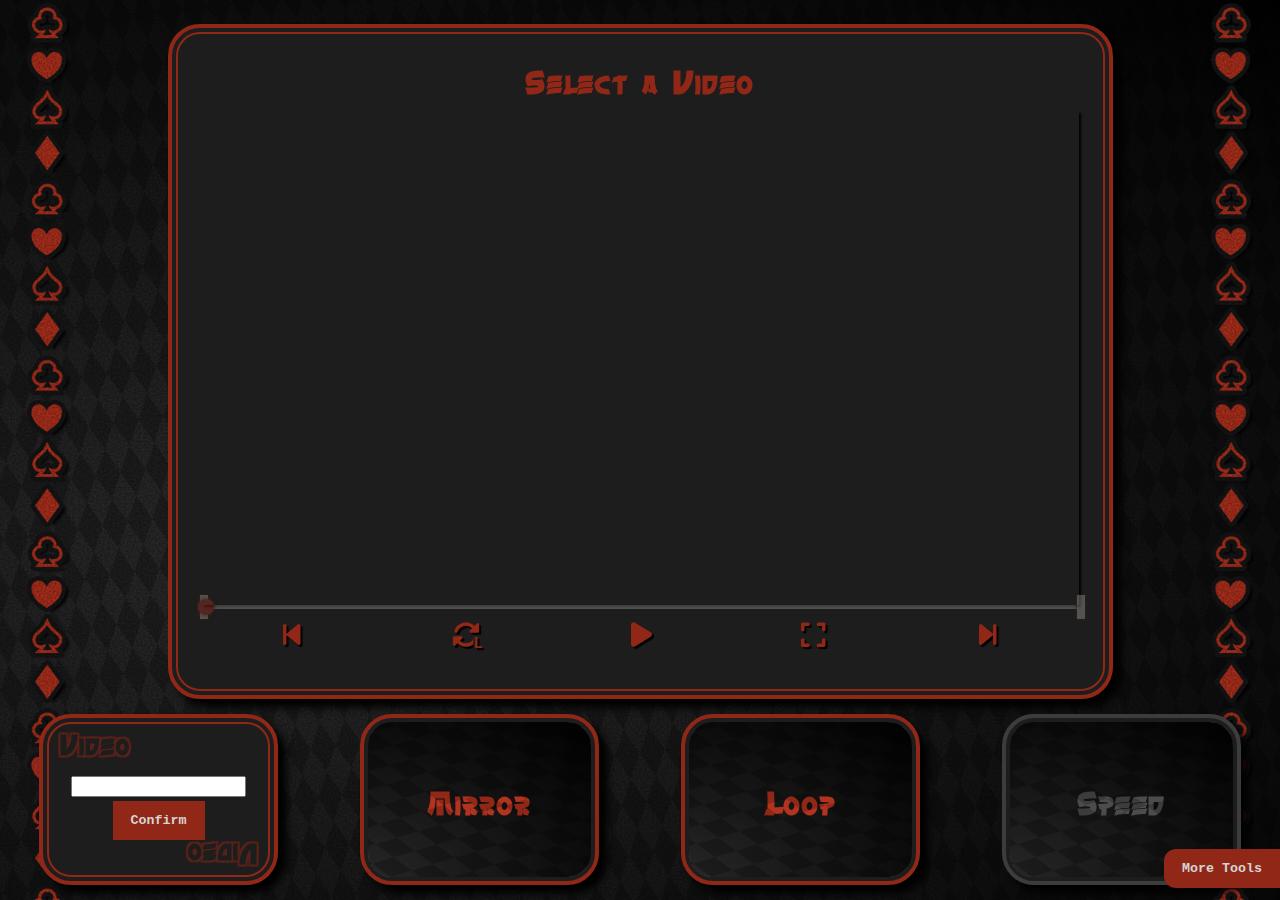
==== practicetool/index.html @ 5e949b1e "Added Loop UI" ====
<!DOCTYPE html>
<html lang="en">

<head>
    <link href="../assets/css/fontawesome.css" rel="stylesheet">
    <link href="../assets/css/brands.css" rel="stylesheet">
    <link href="../assets/css/solid.css" rel="stylesheet">
    <link rel="stylesheet" href="css/style.css">
    <meta charset="UTF-8">
    <meta name="viewport" content="width=device-width, initial-scale=1.0">
    <script src="lib/jquery-3.7.1.min.js"></script>
    <title>florea__practice</title>
</head>

<body>
    <div class="container">
        <main>

            <!-- background -->
            <div class="background">
                <div class="bg-pattern"></div>
                <div class="side"></div>
                <div class="side"></div>
                <div class="fg-pattern"></div>
            </div>

            <!-- content -->
            <div class="content">
                <div class="container">
                    <!-- player -->
                    <div class="outerCard play">
                        <div class="innerCard">
                            <h2 id="videoTitle">Select a Video</h2>
                            <div id="playerContainer">
                                <div id="player-content">
                                    <div id="player"></div>
                                </div>
                                <!-- <div id="thumb"></div> -->
                            </div>
                            <div id="controls">
                                <!-- add frame advance and frame return -->
                                <div class="c frame-prev"><i class="fa-solid fa-backward-step"></i></div>
                                <div class="c restart"><i class="fa-solid fa-rotate"></i><span>L</span></div>
                                <!-- when in fullscreen, show time it will jump to -->
                                <div class="c play"><i class="fa-solid fa-play"></i><i
                                        class="fa-solid fa-pause hidden"></i></div>
                                <div class="c fullscreen"><i class="fa-solid fa-expand"></i></div>
                                <div class="c frame-next"><i class="fa-solid fa-forward-step"></i></div>
                                <div id="scrubber">
                                    <div id="loop-indicator" class="start"></div>
                                    <div id="loop-indicator" class="end"></div>
                                    <div id="scrubberButton"></div>
                                </div>
                            </div>
                        </div>
                    </div>

                    <!-- options -->
                    <div id="optionContainer">
                        <div class="outerCard video" data-active="true">
                            <div class="innerCard">
                                <h3>Video</h3>
                                <h3>Video</h3>
                                <input type="text" id="videoUrl">
                                <button class="confirm">Confirm</button>
                            </div>
                            <div class="cardBack"></div>
                        </div>

                        <div class="outerCard mirror" data-active="false">
                            <div class="innerCard">
                                <h3>Mirror</h3>
                                <h3>Mirror</h3>
                                <h2>Mirrored</h2>
                                <div class="close"><i class="fa-solid fa-xmark"></i></div>
                            </div>
                            <div class="cardBack">
                                <h2>Mirror</h2>
                            </div>
                        </div>

                        <div class="outerCard loop" data-active="false">
                            <div class="innerCard">
                                <h3>Loop</h3>
                                <h3>Loop</h3>
                                <div class="opt">
                                    <span>Loop rest time (in seconds)</span>
                                    <input type="number" value="0" min="0" max="60" step="3">
                                </div>
                                <div class="opt">
                                    <button>Start Time <span class="time start">(mm:ss)</span></button>
                                    <button>End Time <span class="time end">(mm:ss)</span></button>
                                </div>
                                <div class="close"><i class="fa-solid fa-xmark"></i></div>
                            </div>
                            <div class="cardBack">
                                <h2>Loop</h2>
                            </div>
                        </div>

                        <div class="outerCard speed notImplemented" data-active="false">
                            <div class="innerCard">
                                <h3>Speed</h3>
                                <h3>Speed</h3>
                                <div class="close"><i class="fa-solid fa-xmark"></i></div>
                            </div>
                            <div class="cardBack">
                                <h2>Speed</h2>
                            </div>
                        </div>

                        <!-- <div class="outerCard zoom notImplemented" data-active="false">
                            <div class="innerCard">
                                <h3>Zoom</h3>
                                <h3>Zoom</h3>
                                <div class="close"><i class="fa-solid fa-xmark"></i></div>
                            </div>
                            <div class="cardBack">
                                <h2>Zoom</h2>
                            </div>
                        </div> -->

                    </div>
                </div>


                <!-- <button class="mirror">Confirm</button> -->
                <div class="console" style="display: none;">
                    <div><span>playtime</span> || <span id="playtime"></span></div>
                </div>
                <button class="tools">More Tools</button>
            </div>

        </main>
        <nav data-active="false">
            <ul>
                <li>
                    <a href="#__BLANK">Metronome</a>
                </li>
                <li>
                    <a href="#__BLANK">Tutorials</a>
                </li>
            </ul>
        </nav>
    </div>

    <script src="https://www.youtube.com/iframe_api" async></script>
    <script src="js/main.js"></script>
</body>

</html>
---- assets/css/brands.css ----
/*!
 * Font Awesome Free 6.4.2 by @fontawesome - https://fontawesome.com
 * License - https://fontawesome.com/license/free (Icons: CC BY 4.0, Fonts: SIL OFL 1.1, Code: MIT License)
 * Copyright 2023 Fonticons, Inc.
 */
:root, :host {
  --fa-style-family-brands: 'Font Awesome 6 Brands';
  --fa-font-brands: normal 400 1em/1 'Font Awesome 6 Brands'; }

@font-face {
  font-family: 'Font Awesome 6 Brands';
  font-style: normal;
  font-weight: 400;
  font-display: block;
  src: url("../webfonts/fa-brands-400.woff2") format("woff2"), url("../webfonts/fa-brands-400.ttf") format("truetype"); }

.fab,
.fa-brands {
  font-weight: 400; }

.fa-monero:before {
  content: "\f3d0"; }

.fa-hooli:before {
  content: "\f427"; }

.fa-yelp:before {
  content: "\f1e9"; }

.fa-cc-visa:before {
  content: "\f1f0"; }

.fa-lastfm:before {
  content: "\f202"; }

.fa-shopware:before {
  content: "\f5b5"; }

.fa-creative-commons-nc:before {
  content: "\f4e8"; }

.fa-aws:before {
  content: "\f375"; }

.fa-redhat:before {
  content: "\f7bc"; }

.fa-yoast:before {
  content: "\f2b1"; }

.fa-cloudflare:before {
  content: "\e07d"; }

.fa-ups:before {
  content: "\f7e0"; }

.fa-wpexplorer:before {
  content: "\f2de"; }

.fa-dyalog:before {
  content: "\f399"; }

.fa-bity:before {
  content: "\f37a"; }

.fa-stackpath:before {
  content: "\f842"; }

.fa-buysellads:before {
  content: "\f20d"; }

.fa-first-order:before {
  content: "\f2b0"; }

.fa-modx:before {
  content: "\f285"; }

.fa-guilded:before {
  content: "\e07e"; }

.fa-vnv:before {
  content: "\f40b"; }

.fa-square-js:before {
  content: "\f3b9"; }

.fa-js-square:before {
  content: "\f3b9"; }

.fa-microsoft:before {
  content: "\f3ca"; }

.fa-qq:before {
  content: "\f1d6"; }

.fa-orcid:before {
  content: "\f8d2"; }

.fa-java:before {
  content: "\f4e4"; }

.fa-invision:before {
  content: "\f7b0"; }

.fa-creative-commons-pd-alt:before {
  content: "\f4ed"; }

.fa-centercode:before {
  content: "\f380"; }

.fa-glide-g:before {
  content: "\f2a6"; }

.fa-drupal:before {
  content: "\f1a9"; }

.fa-hire-a-helper:before {
  content: "\f3b0"; }

.fa-creative-commons-by:before {
  content: "\f4e7"; }

.fa-unity:before {
  content: "\e049"; }

.fa-whmcs:before {
  content: "\f40d"; }

.fa-rocketchat:before {
  content: "\f3e8"; }

.fa-vk:before {
  content: "\f189"; }

.fa-untappd:before {
  content: "\f405"; }

.fa-mailchimp:before {
  content: "\f59e"; }

.fa-css3-alt:before {
  content: "\f38b"; }

.fa-square-reddit:before {
  content: "\f1a2"; }

.fa-reddit-square:before {
  content: "\f1a2"; }

.fa-vimeo-v:before {
  content: "\f27d"; }

.fa-contao:before {
  content: "\f26d"; }

.fa-square-font-awesome:before {
  content: "\e5ad"; }

.fa-deskpro:before {
  content: "\f38f"; }

.fa-sistrix:before {
  content: "\f3ee"; }

.fa-square-instagram:before {
  content: "\e055"; }

.fa-instagram-square:before {
  content: "\e055"; }

.fa-battle-net:before {
  content: "\f835"; }

.fa-the-red-yeti:before {
  content: "\f69d"; }

.fa-square-hacker-news:before {
  content: "\f3af"; }

.fa-hacker-news-square:before {
  content: "\f3af"; }

.fa-edge:before {
  content: "\f282"; }

.fa-threads:before {
  content: "\e618"; }

.fa-napster:before {
  content: "\f3d2"; }

.fa-square-snapchat:before {
  content: "\f2ad"; }

.fa-snapchat-square:before {
  content: "\f2ad"; }

.fa-google-plus-g:before {
  content: "\f0d5"; }

.fa-artstation:before {
  content: "\f77a"; }

.fa-markdown:before {
  content: "\f60f"; }

.fa-sourcetree:before {
  content: "\f7d3"; }

.fa-google-plus:before {
  content: "\f2b3"; }

.fa-diaspora:before {
  content: "\f791"; }

.fa-foursquare:before {
  content: "\f180"; }

.fa-stack-overflow:before {
  content: "\f16c"; }

.fa-github-alt:before {
  content: "\f113"; }

.fa-phoenix-squadron:before {
  content: "\f511"; }

.fa-pagelines:before {
  content: "\f18c"; }

.fa-algolia:before {
  content: "\f36c"; }

.fa-red-river:before {
  content: "\f3e3"; }

.fa-creative-commons-sa:before {
  content: "\f4ef"; }

.fa-safari:before {
  content: "\f267"; }

.fa-google:before {
  content: "\f1a0"; }

.fa-square-font-awesome-stroke:before {
  content: "\f35c"; }

.fa-font-awesome-alt:before {
  content: "\f35c"; }

.fa-atlassian:before {
  content: "\f77b"; }

.fa-linkedin-in:before {
  content: "\f0e1"; }

.fa-digital-ocean:before {
  content: "\f391"; }

.fa-nimblr:before {
  content: "\f5a8"; }

.fa-chromecast:before {
  content: "\f838"; }

.fa-evernote:before {
  content: "\f839"; }

.fa-hacker-news:before {
  content: "\f1d4"; }

.fa-creative-commons-sampling:before {
  content: "\f4f0"; }

.fa-adversal:before {
  content: "\f36a"; }

.fa-creative-commons:before {
  content: "\f25e"; }

.fa-watchman-monitoring:before {
  content: "\e087"; }

.fa-fonticons:before {
  content: "\f280"; }

.fa-weixin:before {
  content: "\f1d7"; }

.fa-shirtsinbulk:before {
  content: "\f214"; }

.fa-codepen:before {
  content: "\f1cb"; }

.fa-git-alt:before {
  content: "\f841"; }

.fa-lyft:before {
  content: "\f3c3"; }

.fa-rev:before {
  content: "\f5b2"; }

.fa-windows:before {
  content: "\f17a"; }

.fa-wizards-of-the-coast:before {
  content: "\f730"; }

.fa-square-viadeo:before {
  content: "\f2aa"; }

.fa-viadeo-square:before {
  content: "\f2aa"; }

.fa-meetup:before {
  content: "\f2e0"; }

.fa-centos:before {
  content: "\f789"; }

.fa-adn:before {
  content: "\f170"; }

.fa-cloudsmith:before {
  content: "\f384"; }

.fa-pied-piper-alt:before {
  content: "\f1a8"; }

.fa-square-dribbble:before {
  content: "\f397"; }

.fa-dribbble-square:before {
  content: "\f397"; }

.fa-codiepie:before {
  content: "\f284"; }

.fa-node:before {
  content: "\f419"; }

.fa-mix:before {
  content: "\f3cb"; }

.fa-steam:before {
  content: "\f1b6"; }

.fa-cc-apple-pay:before {
  content: "\f416"; }

.fa-scribd:before {
  content: "\f28a"; }

.fa-debian:before {
  content: "\e60b"; }

.fa-openid:before {
  content: "\f19b"; }

.fa-instalod:before {
  content: "\e081"; }

.fa-expeditedssl:before {
  content: "\f23e"; }

.fa-sellcast:before {
  content: "\f2da"; }

.fa-square-twitter:before {
  content: "\f081"; }

.fa-twitter-square:before {
  content: "\f081"; }

.fa-r-project:before {
  content: "\f4f7"; }

.fa-delicious:before {
  content: "\f1a5"; }

.fa-freebsd:before {
  content: "\f3a4"; }

.fa-vuejs:before {
  content: "\f41f"; }

.fa-accusoft:before {
  content: "\f369"; }

.fa-ioxhost:before {
  content: "\f208"; }

.fa-fonticons-fi:before {
  content: "\f3a2"; }

.fa-app-store:before {
  content: "\f36f"; }

.fa-cc-mastercard:before {
  content: "\f1f1"; }

.fa-itunes-note:before {
  content: "\f3b5"; }

.fa-golang:before {
  content: "\e40f"; }

.fa-kickstarter:before {
  content: "\f3bb"; }

.fa-grav:before {
  content: "\f2d6"; }

.fa-weibo:before {
  content: "\f18a"; }

.fa-uncharted:before {
  content: "\e084"; }

.fa-firstdraft:before {
  content: "\f3a1"; }

.fa-square-youtube:before {
  content: "\f431"; }

.fa-youtube-square:before {
  content: "\f431"; }

.fa-wikipedia-w:before {
  content: "\f266"; }

.fa-wpressr:before {
  content: "\f3e4"; }

.fa-rendact:before {
  content: "\f3e4"; }

.fa-angellist:before {
  content: "\f209"; }

.fa-galactic-republic:before {
  content: "\f50c"; }

.fa-nfc-directional:before {
  content: "\e530"; }

.fa-skype:before {
  content: "\f17e"; }

.fa-joget:before {
  content: "\f3b7"; }

.fa-fedora:before {
  content: "\f798"; }

.fa-stripe-s:before {
  content: "\f42a"; }

.fa-meta:before {
  content: "\e49b"; }

.fa-laravel:before {
  content: "\f3bd"; }

.fa-hotjar:before {
  content: "\f3b1"; }

.fa-bluetooth-b:before {
  content: "\f294"; }

.fa-sticker-mule:before {
  content: "\f3f7"; }

.fa-creative-commons-zero:before {
  content: "\f4f3"; }

.fa-hips:before {
  content: "\f452"; }

.fa-behance:before {
  content: "\f1b4"; }

.fa-reddit:before {
  content: "\f1a1"; }

.fa-discord:before {
  content: "\f392"; }

.fa-chrome:before {
  content: "\f268"; }

.fa-app-store-ios:before {
  content: "\f370"; }

.fa-cc-discover:before {
  content: "\f1f2"; }

.fa-wpbeginner:before {
  content: "\f297"; }

.fa-confluence:before {
  content: "\f78d"; }

.fa-mdb:before {
  content: "\f8ca"; }

.fa-dochub:before {
  content: "\f394"; }

.fa-accessible-icon:before {
  content: "\f368"; }

.fa-ebay:before {
  content: "\f4f4"; }

.fa-amazon:before {
  content: "\f270"; }

.fa-unsplash:before {
  content: "\e07c"; }

.fa-yarn:before {
  content: "\f7e3"; }

.fa-square-steam:before {
  content: "\f1b7"; }

.fa-steam-square:before {
  content: "\f1b7"; }

.fa-500px:before {
  content: "\f26e"; }

.fa-square-vimeo:before {
  content: "\f194"; }

.fa-vimeo-square:before {
  content: "\f194"; }

.fa-asymmetrik:before {
  content: "\f372"; }

.fa-font-awesome:before {
  content: "\f2b4"; }

.fa-font-awesome-flag:before {
  content: "\f2b4"; }

.fa-font-awesome-logo-full:before {
  content: "\f2b4"; }

.fa-gratipay:before {
  content: "\f184"; }

.fa-apple:before {
  content: "\f179"; }

.fa-hive:before {
  content: "\e07f"; }

.fa-gitkraken:before {
  content: "\f3a6"; }

.fa-keybase:before {
  content: "\f4f5"; }

.fa-apple-pay:before {
  content: "\f415"; }

.fa-padlet:before {
  content: "\e4a0"; }

.fa-amazon-pay:before {
  content: "\f42c"; }

.fa-square-github:before {
  content: "\f092"; }

.fa-github-square:before {
  content: "\f092"; }

.fa-stumbleupon:before {
  content: "\f1a4"; }

.fa-fedex:before {
  content: "\f797"; }

.fa-phoenix-framework:before {
  content: "\f3dc"; }

.fa-shopify:before {
  content: "\e057"; }

.fa-neos:before {
  content: "\f612"; }

.fa-square-threads:before {
  content: "\e619"; }

.fa-hackerrank:before {
  content: "\f5f7"; }

.fa-researchgate:before {
  content: "\f4f8"; }

.fa-swift:before {
  content: "\f8e1"; }

.fa-angular:before {
  content: "\f420"; }

.fa-speakap:before {
  content: "\f3f3"; }

.fa-angrycreative:before {
  content: "\f36e"; }

.fa-y-combinator:before {
  content: "\f23b"; }

.fa-empire:before {
  content: "\f1d1"; }

.fa-envira:before {
  content: "\f299"; }

.fa-square-gitlab:before {
  content: "\e5ae"; }

.fa-gitlab-square:before {
  content: "\e5ae"; }

.fa-studiovinari:before {
  content: "\f3f8"; }

.fa-pied-piper:before {
  content: "\f2ae"; }

.fa-wordpress:before {
  content: "\f19a"; }

.fa-product-hunt:before {
  content: "\f288"; }

.fa-firefox:before {
  content: "\f269"; }

.fa-linode:before {
  content: "\f2b8"; }

.fa-goodreads:before {
  content: "\f3a8"; }

.fa-square-odnoklassniki:before {
  content: "\f264"; }

.fa-odnoklassniki-square:before {
  content: "\f264"; }

.fa-jsfiddle:before {
  content: "\f1cc"; }

.fa-sith:before {
  content: "\f512"; }

.fa-themeisle:before {
  content: "\f2b2"; }

.fa-page4:before {
  content: "\f3d7"; }

.fa-hashnode:before {
  content: "\e499"; }

.fa-react:before {
  content: "\f41b"; }

.fa-cc-paypal:before {
  content: "\f1f4"; }

.fa-squarespace:before {
  content: "\f5be"; }

.fa-cc-stripe:before {
  content: "\f1f5"; }

.fa-creative-commons-share:before {
  content: "\f4f2"; }

.fa-bitcoin:before {
  content: "\f379"; }

.fa-keycdn:before {
  content: "\f3ba"; }

.fa-opera:before {
  content: "\f26a"; }

.fa-itch-io:before {
  content: "\f83a"; }

.fa-umbraco:before {
  content: "\f8e8"; }

.fa-galactic-senate:before {
  content: "\f50d"; }

.fa-ubuntu:before {
  content: "\f7df"; }

.fa-draft2digital:before {
  content: "\f396"; }

.fa-stripe:before {
  content: "\f429"; }

.fa-houzz:before {
  content: "\f27c"; }

.fa-gg:before {
  content: "\f260"; }

.fa-dhl:before {
  content: "\f790"; }

.fa-square-pinterest:before {
  content: "\f0d3"; }

.fa-pinterest-square:before {
  content: "\f0d3"; }

.fa-xing:before {
  content: "\f168"; }

.fa-blackberry:before {
  content: "\f37b"; }

.fa-creative-commons-pd:before {
  content: "\f4ec"; }

.fa-playstation:before {
  content: "\f3df"; }

.fa-quinscape:before {
  content: "\f459"; }

.fa-less:before {
  content: "\f41d"; }

.fa-blogger-b:before {
  content: "\f37d"; }

.fa-opencart:before {
  content: "\f23d"; }

.fa-vine:before {
  content: "\f1ca"; }

.fa-paypal:before {
  content: "\f1ed"; }

.fa-gitlab:before {
  content: "\f296"; }

.fa-typo3:before {
  content: "\f42b"; }

.fa-reddit-alien:before {
  content: "\f281"; }

.fa-yahoo:before {
  content: "\f19e"; }

.fa-dailymotion:before {
  content: "\e052"; }

.fa-affiliatetheme:before {
  content: "\f36b"; }

.fa-pied-piper-pp:before {
  content: "\f1a7"; }

.fa-bootstrap:before {
  content: "\f836"; }

.fa-odnoklassniki:before {
  content: "\f263"; }

.fa-nfc-symbol:before {
  content: "\e531"; }

.fa-ethereum:before {
  content: "\f42e"; }

.fa-speaker-deck:before {
  content: "\f83c"; }

.fa-creative-commons-nc-eu:before {
  content: "\f4e9"; }

.fa-patreon:before {
  content: "\f3d9"; }

.fa-avianex:before {
  content: "\f374"; }

.fa-ello:before {
  content: "\f5f1"; }

.fa-gofore:before {
  content: "\f3a7"; }

.fa-bimobject:before {
  content: "\f378"; }

.fa-facebook-f:before {
  content: "\f39e"; }

.fa-square-google-plus:before {
  content: "\f0d4"; }

.fa-google-plus-square:before {
  content: "\f0d4"; }

.fa-mandalorian:before {
  content: "\f50f"; }

.fa-first-order-alt:before {
  content: "\f50a"; }

.fa-osi:before {
  content: "\f41a"; }

.fa-google-wallet:before {
  content: "\f1ee"; }

.fa-d-and-d-beyond:before {
  content: "\f6ca"; }

.fa-periscope:before {
  content: "\f3da"; }

.fa-fulcrum:before {
  content: "\f50b"; }

.fa-cloudscale:before {
  content: "\f383"; }

.fa-forumbee:before {
  content: "\f211"; }

.fa-mizuni:before {
  content: "\f3cc"; }

.fa-schlix:before {
  content: "\f3ea"; }

.fa-square-xing:before {
  content: "\f169"; }

.fa-xing-square:before {
  content: "\f169"; }

.fa-bandcamp:before {
  content: "\f2d5"; }

.fa-wpforms:before {
  content: "\f298"; }

.fa-cloudversify:before {
  content: "\f385"; }

.fa-usps:before {
  content: "\f7e1"; }

.fa-megaport:before {
  content: "\f5a3"; }

.fa-magento:before {
  content: "\f3c4"; }

.fa-spotify:before {
  content: "\f1bc"; }

.fa-optin-monster:before {
  content: "\f23c"; }

.fa-fly:before {
  content: "\f417"; }

.fa-aviato:before {
  content: "\f421"; }

.fa-itunes:before {
  content: "\f3b4"; }

.fa-cuttlefish:before {
  content: "\f38c"; }

.fa-blogger:before {
  content: "\f37c"; }

.fa-flickr:before {
  content: "\f16e"; }

.fa-viber:before {
  content: "\f409"; }

.fa-soundcloud:before {
  content: "\f1be"; }

.fa-digg:before {
  content: "\f1a6"; }

.fa-tencent-weibo:before {
  content: "\f1d5"; }

.fa-symfony:before {
  content: "\f83d"; }

.fa-maxcdn:before {
  content: "\f136"; }

.fa-etsy:before {
  content: "\f2d7"; }

.fa-facebook-messenger:before {
  content: "\f39f"; }

.fa-audible:before {
  content: "\f373"; }

.fa-think-peaks:before {
  content: "\f731"; }

.fa-bilibili:before {
  content: "\e3d9"; }

.fa-erlang:before {
  content: "\f39d"; }

.fa-x-twitter:before {
  content: "\e61b"; }

.fa-cotton-bureau:before {
  content: "\f89e"; }

.fa-dashcube:before {
  content: "\f210"; }

.fa-42-group:before {
  content: "\e080"; }

.fa-innosoft:before {
  content: "\e080"; }

.fa-stack-exchange:before {
  content: "\f18d"; }

.fa-elementor:before {
  content: "\f430"; }

.fa-square-pied-piper:before {
  content: "\e01e"; }

.fa-pied-piper-square:before {
  content: "\e01e"; }

.fa-creative-commons-nd:before {
  content: "\f4eb"; }

.fa-palfed:before {
  content: "\f3d8"; }

.fa-superpowers:before {
  content: "\f2dd"; }

.fa-resolving:before {
  content: "\f3e7"; }

.fa-xbox:before {
  content: "\f412"; }

.fa-searchengin:before {
  content: "\f3eb"; }

.fa-tiktok:before {
  content: "\e07b"; }

.fa-square-facebook:before {
  content: "\f082"; }

.fa-facebook-square:before {
  content: "\f082"; }

.fa-renren:before {
  content: "\f18b"; }

.fa-linux:before {
  content: "\f17c"; }

.fa-glide:before {
  content: "\f2a5"; }

.fa-linkedin:before {
  content: "\f08c"; }

.fa-hubspot:before {
  content: "\f3b2"; }

.fa-deploydog:before {
  content: "\f38e"; }

.fa-twitch:before {
  content: "\f1e8"; }

.fa-ravelry:before {
  content: "\f2d9"; }

.fa-mixer:before {
  content: "\e056"; }

.fa-square-lastfm:before {
  content: "\f203"; }

.fa-lastfm-square:before {
  content: "\f203"; }

.fa-vimeo:before {
  content: "\f40a"; }

.fa-mendeley:before {
  content: "\f7b3"; }

.fa-uniregistry:before {
  content: "\f404"; }

.fa-figma:before {
  content: "\f799"; }

.fa-creative-commons-remix:before {
  content: "\f4ee"; }

.fa-cc-amazon-pay:before {
  content: "\f42d"; }

.fa-dropbox:before {
  content: "\f16b"; }

.fa-instagram:before {
  content: "\f16d"; }

.fa-cmplid:before {
  content: "\e360"; }

.fa-facebook:before {
  content: "\f09a"; }

.fa-gripfire:before {
  content: "\f3ac"; }

.fa-jedi-order:before {
  content: "\f50e"; }

.fa-uikit:before {
  content: "\f403"; }

.fa-fort-awesome-alt:before {
  content: "\f3a3"; }

.fa-phabricator:before {
  content: "\f3db"; }

.fa-ussunnah:before {
  content: "\f407"; }

.fa-earlybirds:before {
  content: "\f39a"; }

.fa-trade-federation:before {
  content: "\f513"; }

.fa-autoprefixer:before {
  content: "\f41c"; }

.fa-whatsapp:before {
  content: "\f232"; }

.fa-slideshare:before {
  content: "\f1e7"; }

.fa-google-play:before {
  content: "\f3ab"; }

.fa-viadeo:before {
  content: "\f2a9"; }

.fa-line:before {
  content: "\f3c0"; }

.fa-google-drive:before {
  content: "\f3aa"; }

.fa-servicestack:before {
  content: "\f3ec"; }

.fa-simplybuilt:before {
  content: "\f215"; }

.fa-bitbucket:before {
  content: "\f171"; }

.fa-imdb:before {
  content: "\f2d8"; }

.fa-deezer:before {
  content: "\e077"; }

.fa-raspberry-pi:before {
  content: "\f7bb"; }

.fa-jira:before {
  content: "\f7b1"; }

.fa-docker:before {
  content: "\f395"; }

.fa-screenpal:before {
  content: "\e570"; }

.fa-bluetooth:before {
  content: "\f293"; }

.fa-gitter:before {
  content: "\f426"; }

.fa-d-and-d:before {
  content: "\f38d"; }

.fa-microblog:before {
  content: "\e01a"; }

.fa-cc-diners-club:before {
  content: "\f24c"; }

.fa-gg-circle:before {
  content: "\f261"; }

.fa-pied-piper-hat:before {
  content: "\f4e5"; }

.fa-kickstarter-k:before {
  content: "\f3bc"; }

.fa-yandex:before {
  content: "\f413"; }

.fa-readme:before {
  content: "\f4d5"; }

.fa-html5:before {
  content: "\f13b"; }

.fa-sellsy:before {
  content: "\f213"; }

.fa-sass:before {
  content: "\f41e"; }

.fa-wirsindhandwerk:before {
  content: "\e2d0"; }

.fa-wsh:before {
  content: "\e2d0"; }

.fa-buromobelexperte:before {
  content: "\f37f"; }

.fa-salesforce:before {
  content: "\f83b"; }

.fa-octopus-deploy:before {
  content: "\e082"; }

.fa-medapps:before {
  content: "\f3c6"; }

.fa-ns8:before {
  content: "\f3d5"; }

.fa-pinterest-p:before {
  content: "\f231"; }

.fa-apper:before {
  content: "\f371"; }

.fa-fort-awesome:before {
  content: "\f286"; }

.fa-waze:before {
  content: "\f83f"; }

.fa-cc-jcb:before {
  content: "\f24b"; }

.fa-snapchat:before {
  content: "\f2ab"; }

.fa-snapchat-ghost:before {
  content: "\f2ab"; }

.fa-fantasy-flight-games:before {
  content: "\f6dc"; }

.fa-rust:before {
  content: "\e07a"; }

.fa-wix:before {
  content: "\f5cf"; }

.fa-square-behance:before {
  content: "\f1b5"; }

.fa-behance-square:before {
  content: "\f1b5"; }

.fa-supple:before {
  content: "\f3f9"; }

.fa-rebel:before {
  content: "\f1d0"; }

.fa-css3:before {
  content: "\f13c"; }

.fa-staylinked:before {
  content: "\f3f5"; }

.fa-kaggle:before {
  content: "\f5fa"; }

.fa-space-awesome:before {
  content: "\e5ac"; }

.fa-deviantart:before {
  content: "\f1bd"; }

.fa-cpanel:before {
  content: "\f388"; }

.fa-goodreads-g:before {
  content: "\f3a9"; }

.fa-square-git:before {
  content: "\f1d2"; }

.fa-git-square:before {
  content: "\f1d2"; }

.fa-square-tumblr:before {
  content: "\f174"; }

.fa-tumblr-square:before {
  content: "\f174"; }

.fa-trello:before {
  content: "\f181"; }

.fa-creative-commons-nc-jp:before {
  content: "\f4ea"; }

.fa-get-pocket:before {
  content: "\f265"; }

.fa-perbyte:before {
  content: "\e083"; }

.fa-grunt:before {
  content: "\f3ad"; }

.fa-weebly:before {
  content: "\f5cc"; }

.fa-connectdevelop:before {
  content: "\f20e"; }

.fa-leanpub:before {
  content: "\f212"; }

.fa-black-tie:before {
  content: "\f27e"; }

.fa-themeco:before {
  content: "\f5c6"; }

.fa-python:before {
  content: "\f3e2"; }

.fa-android:before {
  content: "\f17b"; }

.fa-bots:before {
  content: "\e340"; }

.fa-free-code-camp:before {
  content: "\f2c5"; }

.fa-hornbill:before {
  content: "\f592"; }

.fa-js:before {
  content: "\f3b8"; }

.fa-ideal:before {
  content: "\e013"; }

.fa-git:before {
  content: "\f1d3"; }

.fa-dev:before {
  content: "\f6cc"; }

.fa-sketch:before {
  content: "\f7c6"; }

.fa-yandex-international:before {
  content: "\f414"; }

.fa-cc-amex:before {
  content: "\f1f3"; }

.fa-uber:before {
  content: "\f402"; }

.fa-github:before {
  content: "\f09b"; }

.fa-php:before {
  content: "\f457"; }

.fa-alipay:before {
  content: "\f642"; }

.fa-youtube:before {
  content: "\f167"; }

.fa-skyatlas:before {
  content: "\f216"; }

.fa-firefox-browser:before {
  content: "\e007"; }

.fa-replyd:before {
  content: "\f3e6"; }

.fa-suse:before {
  content: "\f7d6"; }

.fa-jenkins:before {
  content: "\f3b6"; }

.fa-twitter:before {
  content: "\f099"; }

.fa-rockrms:before {
  content: "\f3e9"; }

.fa-pinterest:before {
  content: "\f0d2"; }

.fa-buffer:before {
  content: "\f837"; }

.fa-npm:before {
  content: "\f3d4"; }

.fa-yammer:before {
  content: "\f840"; }

.fa-btc:before {
  content: "\f15a"; }

.fa-dribbble:before {
  content: "\f17d"; }

.fa-stumbleupon-circle:before {
  content: "\f1a3"; }

.fa-internet-explorer:before {
  content: "\f26b"; }

.fa-stubber:before {
  content: "\e5c7"; }

.fa-telegram:before {
  content: "\f2c6"; }

.fa-telegram-plane:before {
  content: "\f2c6"; }

.fa-old-republic:before {
  content: "\f510"; }

.fa-odysee:before {
  content: "\e5c6"; }

.fa-square-whatsapp:before {
  content: "\f40c"; }

.fa-whatsapp-square:before {
  content: "\f40c"; }

.fa-node-js:before {
  content: "\f3d3"; }

.fa-edge-legacy:before {
  content: "\e078"; }

.fa-slack:before {
  content: "\f198"; }

.fa-slack-hash:before {
  content: "\f198"; }

.fa-medrt:before {
  content: "\f3c8"; }

.fa-usb:before {
  content: "\f287"; }

.fa-tumblr:before {
  content: "\f173"; }

.fa-vaadin:before {
  content: "\f408"; }

.fa-quora:before {
  content: "\f2c4"; }

.fa-square-x-twitter:before {
  content: "\e61a"; }

.fa-reacteurope:before {
  content: "\f75d"; }

.fa-medium:before {
  content: "\f23a"; }

.fa-medium-m:before {
  content: "\f23a"; }

.fa-amilia:before {
  content: "\f36d"; }

.fa-mixcloud:before {
  content: "\f289"; }

.fa-flipboard:before {
  content: "\f44d"; }

.fa-viacoin:before {
  content: "\f237"; }

.fa-critical-role:before {
  content: "\f6c9"; }

.fa-sitrox:before {
  content: "\e44a"; }

.fa-discourse:before {
  content: "\f393"; }

.fa-joomla:before {
  content: "\f1aa"; }

.fa-mastodon:before {
  content: "\f4f6"; }

.fa-airbnb:before {
  content: "\f834"; }

.fa-wolf-pack-battalion:before {
  content: "\f514"; }

.fa-buy-n-large:before {
  content: "\f8a6"; }

.fa-gulp:before {
  content: "\f3ae"; }

.fa-creative-commons-sampling-plus:before {
  content: "\f4f1"; }

.fa-strava:before {
  content: "\f428"; }

.fa-ember:before {
  content: "\f423"; }

.fa-canadian-maple-leaf:before {
  content: "\f785"; }

.fa-teamspeak:before {
  content: "\f4f9"; }

.fa-pushed:before {
  content: "\f3e1"; }

.fa-wordpress-simple:before {
  content: "\f411"; }

.fa-nutritionix:before {
  content: "\f3d6"; }

.fa-wodu:before {
  content: "\e088"; }

.fa-google-pay:before {
  content: "\e079"; }

.fa-intercom:before {
  content: "\f7af"; }

.fa-zhihu:before {
  content: "\f63f"; }

.fa-korvue:before {
  content: "\f42f"; }

.fa-pix:before {
  content: "\e43a"; }

.fa-steam-symbol:before {
  content: "\f3f6"; }
---- assets/css/solid.css ----
/*!
 * Font Awesome Free 6.4.2 by @fontawesome - https://fontawesome.com
 * License - https://fontawesome.com/license/free (Icons: CC BY 4.0, Fonts: SIL OFL 1.1, Code: MIT License)
 * Copyright 2023 Fonticons, Inc.
 */
:root, :host {
  --fa-style-family-classic: 'Font Awesome 6 Free';
  --fa-font-solid: normal 900 1em/1 'Font Awesome 6 Free'; }

@font-face {
  font-family: 'Font Awesome 6 Free';
  font-style: normal;
  font-weight: 900;
  font-display: block;
  src: url("../webfonts/fa-solid-900.woff2") format("woff2"), url("../webfonts/fa-solid-900.ttf") format("truetype"); }

.fas,
.fa-solid {
  font-weight: 900; }
---- practicetool/css/style.css ----
/* generics */
@font-face {
    font-family: chinyen-hollow;
    src: url(../fonts/chinyen-hollow.otf);
}

@font-face {
    font-family: chinyen;
    src: url(../fonts/chinyen.otf);
}

:root {
    --theme-bg-primary: #1d1d1d;
    --theme-bg-secondary: black;
    --theme-fg-primary: #912717;
    --theme-fg-secondary: #D33E25;
    --theme-txt-primary: #d4d4d4;
    --theme-bg-pattern: url("../img/card.png");
    --theme-fg-pattern: url("../img/noise.png");
    --theme-font-h-primary: chinyen;
    --theme-font-p: monospace
}

* {
    font-family: var(--theme-font-p);
    box-sizing: border-box;
}

body {
    margin: 0;
    padding: 0;
    overflow: hidden;
}

button {
    padding: 12px 18px;
    outline: unset;
    border: unset;
    background: var(--theme-fg-primary);
    color: var(--theme-txt-primary);
    font-weight: 600;
    cursor: pointer;
}

button:hover {
    transform: translateY(2px);
    background: var(--theme-fg-secondary);
}

main {
    position: relative;
    width: 100vw;
    height: 100vh;
    flex-shrink: 0;
    transition: flex-shrink 0.2s ease;
    overflow: hidden;
}

nav {
    flex-shrink: 1;
    min-width: 256px;
    height: 100vh;
    background: var(--theme-fg-primary);
    padding-top: 48px;
}

ul {
    padding-left: 32px;
}

li {
    margin: 8px;
    color: var(--theme-txt-primary);
    font-size: 16px;
}

a {
    text-decoration: unset;
    color: var(--theme-txt-primary);
    font-weight: 800;
    transition: margin-left 0.2s ease;
}

li:hover>a {
    margin-left: 8px;
}

h1,
h2,
h3,
h4,
h5,
h6,
p {
    margin: 0;
    padding: 0;
}

h2 {
    font-family: var(--theme-font-h-primary);
    color: var(--theme-fg-primary);
    font-size: 30px;
}

h3 {
    font-size: 26px;
    font-family: var(--theme-font-h-primary);
    color: var(--theme-bg-primary);
    text-shadow:
        2px 2px 1px var(--theme-fg-primary),
        -2px 2px 1px var(--theme-fg-primary),
        -2px -2px 1px var(--theme-fg-primary),
        2px -2px 1px var(--theme-fg-primary);
}

.hidden {
    display: none;
}

/* specifics */
body>.container {
    display: flex;
    width: 100vw;
    height: 100vh;
}

main>.background,
main>.content {
    width: 100%;
    height: 100%;
    position: absolute;
}

main>.background {
    background: var(--theme-bg-primary);
    background: radial-gradient(at 25vw 60vh, var(--theme-bg-primary), var(--theme-bg-secondary));
}

.background>.bg-pattern,
.background>.fg-pattern {
    position: absolute;
}

.background>.bg-pattern {
    width: 200%;
    height: 200%;
    left: -50%;
    top: -50%;
    transform: rotate(-8deg);
    background-image: var(--theme-bg-pattern);
    background-size: 100px;
    mix-blend-mode: overlay;
    opacity: 0.3;
}

.background>.fg-pattern {
    width: 100%;
    height: 100%;
    background-image: var(--theme-fg-pattern);
    mix-blend-mode: overlay;
    opacity: 0.4;
}

.background>.side {
    width: 96px;
    height: 100vh;
    /* background: var(--theme-fg-col); */
    background-image: url("../img/pattern-ace.png");
    background-size: 100% auto;
    background-repeat: repeat-y;
    position: absolute;
}

.background>.side:nth-of-type(1) {
    left: 0;
}

.background>.side:nth-of-type(2) {
    right: 0;
}

/* 
main>.content{
    
} */
.content>.container {
    display: flex;
    width: 100%;
    height: 100%;
    position: absolute;
    flex-direction: column;
    align-items: center;
    justify-content: center;
}

.outerCard {
    aspect-ratio: 7/5;
    position: relative;
    background: var(--theme-bg-primary);
    box-shadow: 8px 8px 8px black;
    padding: 4px;
    border-radius: 32px;
    border: 4px solid var(--theme-fg-primary);
    transition: filter 0.2s ease;
}

.innerCard,
.cardBack {
    width: 100%;
    height: 100%;
    position: relative;
    border-radius: 24px;
    flex-direction: column;
    display: flex;
    justify-content: center;
    align-items: center;
}

.innerCard {
    border: 2px solid var(--theme-fg-primary);
}

.cardBack {
    background: var(--theme-bg-primary);
    background: radial-gradient(at left bottom, var(--theme-bg-primary), var(--theme-bg-secondary));
    overflow: hidden;
    filter: brightness(1);
    transition: filter 0.2s ease;
}

.notImplemented {
    filter: grayscale(1);
}

.cardBack {
    cursor: pointer;
}

.cardBack::before {
    content: "";
    position: absolute;
    width: 200%;
    height: 200%;
    top: -50%;
    left: -50%;
    z-index: 1;
    background-image: var(--theme-bg-pattern);
    background-size: 80px;
    mix-blend-mode: overlay;
    opacity: 0.3;
    transform: rotate(-80deg);
}

.cardBack:hover {
    filter: brightness(1.4);
}


.outerCard.play {
    height: 75%;
    max-width: 90%;
    margin-top: 24px;
}

.outerCard.play>.innerCard {
    padding: 24px;
}

.outerCard.play>.innerCard>#playerContainer {
    width: 100%;
    aspect-ratio: 16/9;
    overflow: hidden;
    transition: width 0.2 ease, height 0.2s ease;
    position: relative;
    box-shadow: 2px 2px 2px black;
    flex-shrink: 0;
}

.outerCard.play.fullscreen {
    width: 100vw;
    height: 100vh;
    position: relative;
    max-width: unset;
    margin: unset;
    padding: unset;
    border: unset;
    border-radius: unset;
    background: black;
}

.outerCard.play.fullscreen h2 {
    display: none;
}

.outerCard.play.fullscreen #playerContainer {
    aspect-ratio: unset;
    height: 100vh;
}

.outerCard.play.fullscreen>.innerCard {
    border: unset;
    padding: unset;
}

.outerCard.play.fullscreen #controls {
    transition: opacity 1s 2s ease;
    opacity: 0;
    position: absolute;
    bottom: 0;
    height: 80px;
    background: rgba(0, 0, 0, 1.0);
    background: linear-gradient(0deg, rgba(0, 0, 0, 0.8), rgba(0, 0, 0, 0));
}
.outerCard.play.fullscreen #controls:hover {
    transition: opacity 1s ease;
    opacity: 1;
}

.outerCard.play>.innerCard>#playerContainer>#player-content,
.outerCard.play>.innerCard>#playerContainer>#thumb {
    position: absolute;
    width: 100% !important;
    height: 100% !important;
}

.outerCard.play #thumb {
    background-size: cover;
    background-image: url('../img/0.jpg');
    background-position: center;
    box-shadow: inset 0 0 48px 48px rgba(0, 0, 0, 0.8);
}

#player-content {
    position: relative;
}

#player {
    width: 100%;
    height: 100%;
}

.outerCard.play>.innerCard>h2 {
    height: 100%;
}

.outerCard.play #controls {
    height: 100%;
    width: 100%;
    display: flex;
    justify-content: space-around;
    align-items: center;
    padding: 4px;
    position: relative;
}

#controls .c {
    position: relative;
    height: 48px;
    aspect-ratio: 1/1;
    display: flex;
    justify-content: center;
    align-items: center;
    border-radius: 50%;
    background: rgba(0, 0, 0, 0);
    color: var(--theme-fg-primary);
    font-size: 28px;
    cursor: pointer;
    transition: background 0.2s ease, color 0.2s ease;
    text-shadow: 2px 2px 1px black;
}

#controls .c.play>i {
    margin-left: 3px;
}

#controls .c>span {
    font-family: monospace;
    font-size: 16px;
    font-weight: 800;
    position: absolute;
    right: 6px;
    bottom: 6px;
    border-radius: 50%;
    padding: 1px;
    line-height: 16px;
    background: var(--theme-bg-primary);
    aspect-ratio: 1/1;
}

#controls .c:hover {
    background: rgba(0, 0, 0, 0.4);
    color: var(--theme-fg-secondary);
}

#controls>#scrubber{
    position: absolute;
    width: 100%;
    height: 4px;
    background: rgba(255, 255, 255, 0.8);
    top: 0;
    opacity: 0.3;
    transition: opacity 0.4s ease;
}
#controls:hover>#scrubber {
    opacity: 1;
}

#controls>#scrubber>#scrubberButton{
    --size: 16px;
    --progress: 0%;
    position: absolute;
    width: var(--size);
    top: calc(-1 *  var(--size) / 3);
    left: calc(var(--progress) - var(--size) / 4); 
    border-radius: 50%;
    aspect-ratio: 1/1;
    background: var(--theme-fg-secondary);
    box-shadow: 0 0 4px var(--theme-fg-primary);
    cursor: pointer;
}

#controls>#scrubber>#loop-indicator{
    --size: 8px;
    position: absolute;
    width: var(--size);
    top: -10px;
    aspect-ratio: 1/3;
    background: var(--theme-txt-primary);
    box-shadow: 0 0 4px var(--theme-fg-primary);
    cursor: grab;
}
#controls>#scrubber>#loop-indicator.holding{
    cursor: grabbing;
}

#controls>#scrubber>#loop-indicator.start{
    --time: 0%;
    left: calc(var(--time) - 2px); 
}

#controls>#scrubber>#loop-indicator.end{
    --time: 100%;
    left: calc(var(--time) - 2px); 
}

#optionContainer {
    width: 100%;
    min-height: 200px;
    flex-grow: 1;
    padding: 6px;
    position: relative;
    display: flex;
    align-items: center;
    gap: 16px;
    overflow-x: scroll;
}

#optionContainer.fullscreen {
    display: none;
}

#optionContainer>.outerCard {
    height: 90%;
    margin: auto;
    text-indent: 1;
    color: white;
    transform: scaleX(1);
}


#optionContainer>.outerCard h2, #optionContainer>.outerCard h3{
    user-select: none; 
}

#optionContainer>.outerCard h3 {
    position: absolute;
    opacity: 0.5;
    z-index: -1;
}

.outerCard[data-active="false"] .innerCard {
    display: none;
}

.outerCard[data-active="true"] .cardBack {
    display: none;
}

#optionContainer>.outerCard h3:first-of-type {
    top: 0;
    left: 12px;
}

#optionContainer>.outerCard h3:last-of-type {
    bottom: 0px;
    right: 12px;
    transform: rotate(180deg);
}

#optionContainer>.outerCard>.innerCard {
    gap: 4px;
    padding-top: 16px;
}

#optionContainer>.outerCard>.innerCard>.close {
    position: absolute;
    min-width: 32px;
    aspect-ratio: 1/1;
    border-radius: 50%;
    top: -16px;
    right: -16px;
    display: flex;
    align-items: center;
    justify-content: center;
    background: var(--theme-bg-primary);
    border: 3px solid var(--theme-fg-primary);
    color: var(--theme-fg-primary);
    box-shadow: 3px 3px 3px black;
    transition: border 0.2s ease, color 0.2s ease;
    cursor: pointer;
}
#optionContainer>.outerCard>.innerCard>.close:hover {
    border: 5px solid var(--theme-fg-secondary);
    color: var(--theme-fg-secondary);
}

#optionContainer>.outerCard>.innerCard>.opt {
    flex: 1;
    display: flex;
    padding: 4px;
    gap: 4px;
    align-items: center;
    justify-content: center;
}

#optionContainer>.outerCard>.innerCard>.opt>button:first-child{
    border-bottom-left-radius: 20px;
}

#optionContainer>.outerCard>.innerCard>.opt>button:last-child{
    border-bottom-right-radius: 20px;
}

.outerCard input[type="text"] {
    width: 80%;
}

.outerCard.mirror .innerCard h2{
    margin-bottom: 16px;
}

.outerCard.loop .opt>span{
    flex: 0.8;
    text-align: right;
    margin-right: 4px;
}
.outerCard.loop .opt>input{
    height: 24px;
    width: 64px;
}
.outerCard.loop .opt>button{
    padding: 12px 6px;
}

.outerCard.loop .opt:nth-of-type(2){
    align-items: flex-end !important;
}








button.tools {
    border-radius: 12px 0 0 12px;
    position: absolute;
    bottom: 12px;
    right: 0;
}

button.tools.fullscreen {
    display: none;
}


.console {
    position: absolute;
    width: 100%;
    height: 160px;
    bottom: 0;
    color: white;
    background: black;
    outline: 1px solid white;
}
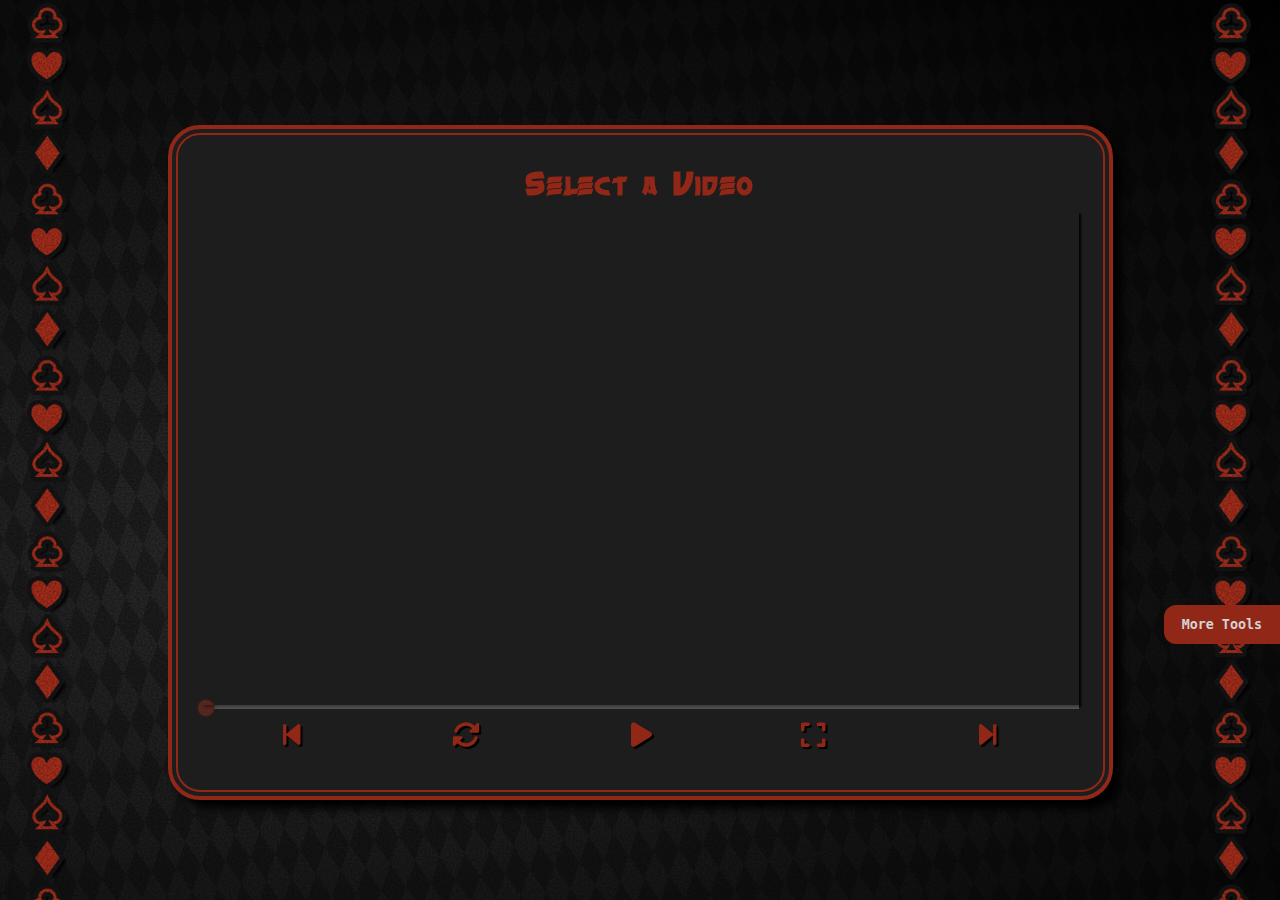
==== commit e4963116: "Finish 1.0 Beta" ====
--- a/practicetool/index.html
+++ b/practicetool/index.html
@@ -34,21 +34,24 @@
                             <div id="playerContainer">
                                 <div id="player-content">
                                     <div id="player"></div>
+                                    <div id="rest-display" class="hidden">
+                                        <div class="banner"><h2>0</h2></div>
+                                    </div>
                                 </div>
-                                <!-- <div id="thumb"></div> -->
                             </div>
                             <div id="controls">
                                 <!-- add frame advance and frame return -->
+                                <div class="c loop-count hidden">3</div>
                                 <div class="c frame-prev"><i class="fa-solid fa-backward-step"></i></div>
-                                <div class="c restart"><i class="fa-solid fa-rotate"></i><span>L</span></div>
+                                <div class="c restart"><i class="fa-solid fa-rotate"></i><span class="hidden">Loop</span></div>
                                 <!-- when in fullscreen, show time it will jump to -->
                                 <div class="c play"><i class="fa-solid fa-play"></i><i
                                         class="fa-solid fa-pause hidden"></i></div>
                                 <div class="c fullscreen"><i class="fa-solid fa-expand"></i></div>
                                 <div class="c frame-next"><i class="fa-solid fa-forward-step"></i></div>
                                 <div id="scrubber">
-                                    <div id="loop-indicator" class="start"></div>
-                                    <div id="loop-indicator" class="end"></div>
+                                    <div class="loop-indicator hidden start"></div>
+                                    <div class="loop-indicator hidden end"></div>
                                     <div id="scrubberButton"></div>
                                 </div>
                             </div>
@@ -56,7 +59,7 @@
                     </div>
 
                     <!-- options -->
-                    <div id="optionContainer">
+                    <div id="optionContainer" class="hidden">
                         <div class="outerCard video" data-active="true">
                             <div class="innerCard">
                                 <h3>Video</h3>
@@ -84,12 +87,12 @@
                                 <h3>Loop</h3>
                                 <h3>Loop</h3>
                                 <div class="opt">
-                                    <span>Loop rest time (in seconds)</span>
-                                    <input type="number" value="0" min="0" max="60" step="3">
+                                    <span>Loop rest time <br>(in seconds)</span>
+                                    <input id="looprest" type="number" value="0" min="0" max="60" step="3">
                                 </div>
                                 <div class="opt">
-                                    <button>Start Time <span class="time start">(mm:ss)</span></button>
-                                    <button>End Time <span class="time end">(mm:ss)</span></button>
+                                    <button class="time start">Start Time<br><span>(mm:ss)</span></button>
+                                    <button class="time end">End Time<br><span>(mm:ss)</span></button>
                                 </div>
                                 <div class="close"><i class="fa-solid fa-xmark"></i></div>
                             </div>
@@ -98,11 +101,42 @@
                             </div>
                         </div>
 
-                        <div class="outerCard speed notImplemented" data-active="false">
+                        <div class="outerCard speed" data-active="false">
                             <div class="innerCard">
                                 <h3>Speed</h3>
                                 <h3>Speed</h3>
                                 <div class="close"><i class="fa-solid fa-xmark"></i></div>
+                                    <span>Playback Speed</span>
+                                    <select id="playback-speed">
+                                        <option value="0.1">10%</option>
+                                        <option value="0.2">20%</option>
+                                        <option value="0.3">30%</option>
+                                        <option value="0.4">40%</option>
+                                        <option value="0.5">50%</option>
+                                        <option value="0.6">60%</option>
+                                        <option value="0.7">70%</option>
+                                        <option value="0.8">80%</option>
+                                        <option value="0.9">90%</option>
+                                        <option value="1" selected>100%</option>
+                                        <option value="1.25">125%</option>
+                                        <option value="1.5">150%</option>
+                                        <option value="1.75">175%</option>
+                                        <option value="2">200%</option>
+                                    </select>
+                                <div class="loopspeed opt disabled">
+                                    <div class="opt">
+                                        <span>Speed up after loops:</span>
+                                        <select id="speed-rate">
+                                            <option value="0" selected>+0%</option>
+                                            <option value="0.1">+10%</option>
+                                            <option value="0.2">+20%</option>
+                                        </select>
+                                    </div>
+                                    <div class="opt">
+                                        <span>Amount of loops:</span>
+                                        <input type="number" id="speed-loops" min="1" max="10" value="3">
+                                    </div>
+                                </div>
                             </div>
                             <div class="cardBack">
                                 <h2>Speed</h2>
@@ -122,17 +156,11 @@
 
                     </div>
                 </div>
-
-
-                <!-- <button class="mirror">Confirm</button> -->
-                <div class="console" style="display: none;">
-                    <div><span>playtime</span> || <span id="playtime"></span></div>
-                </div>
                 <button class="tools">More Tools</button>
             </div>
 
         </main>
-        <nav data-active="false">
+        <!-- <nav data-active="false">
             <ul>
                 <li>
                     <a href="#__BLANK">Metronome</a>
@@ -141,9 +169,10 @@
                     <a href="#__BLANK">Tutorials</a>
                 </li>
             </ul>
-        </nav>
+        </nav> -->
     </div>
 
+    <script src="js/themes.js"></script>
     <script src="https://www.youtube.com/iframe_api" async></script>
     <script src="js/main.js"></script>
 </body>
--- a/practicetool/css/style.css
+++ b/practicetool/css/style.css
@@ -114,7 +114,7 @@
 }
 
 .hidden {
-    display: none;
+    display: none !important;
 }
 
 /* specifics */
@@ -164,8 +164,7 @@
 .background>.side {
     width: 96px;
     height: 100vh;
-    /* background: var(--theme-fg-col); */
-    background-image: url("../img/pattern-ace.png");
+    background: url("../img/pattern-ace.png");
     background-size: 100% auto;
     background-repeat: repeat-y;
     position: absolute;
@@ -317,7 +316,7 @@
 }
 
 .outerCard.play>.innerCard>#playerContainer>#player-content,
-.outerCard.play>.innerCard>#playerContainer>#thumb {
+.outerCard.play>.innerCard>#playerContainer>#player-content>#rest-display {
     position: absolute;
     width: 100% !important;
     height: 100% !important;
@@ -332,6 +331,22 @@
 
 #player-content {
     position: relative;
+}
+#rest-display {
+    background: rgba(0,0,0,0.6);
+    backdrop-filter: blur(4px);
+    display: flex;
+    align-items: center;
+    top: 0;
+}
+#rest-display>.banner {
+    width: 100%;
+    background: var(--theme-fg-primary);
+    padding: 36px 0;
+    text-align: center;
+}
+#rest-display>.banner>h2 {
+    color: var(--theme-txt-primary);
 }
 
 #player {
@@ -367,6 +382,7 @@
     cursor: pointer;
     transition: background 0.2s ease, color 0.2s ease;
     text-shadow: 2px 2px 1px black;
+    user-select: none;
 }
 
 #controls .c.play>i {
@@ -378,13 +394,13 @@
     font-size: 16px;
     font-weight: 800;
     position: absolute;
-    right: 6px;
+    left: 28px;
     bottom: 6px;
     border-radius: 50%;
     padding: 1px;
     line-height: 16px;
     background: var(--theme-bg-primary);
-    aspect-ratio: 1/1;
+    user-select: none;
 }
 
 #controls .c:hover {
@@ -419,7 +435,7 @@
     cursor: pointer;
 }
 
-#controls>#scrubber>#loop-indicator{
+#controls>#scrubber>.loop-indicator{
     --size: 8px;
     position: absolute;
     width: var(--size);
@@ -429,18 +445,18 @@
     box-shadow: 0 0 4px var(--theme-fg-primary);
     cursor: grab;
 }
-#controls>#scrubber>#loop-indicator.holding{
+#controls>#scrubber>.loop-indicator.holding{
     cursor: grabbing;
 }
 
-#controls>#scrubber>#loop-indicator.start{
+#controls>#scrubber>.loop-indicator.start{
     --time: 0%;
     left: calc(var(--time) - 2px); 
 }
 
-#controls>#scrubber>#loop-indicator.end{
+#controls>#scrubber>.loop-indicator.end{
     --time: 100%;
-    left: calc(var(--time) - 2px); 
+    left: calc(var(--time) + 2px); 
 }
 
 #optionContainer {
@@ -525,6 +541,7 @@
 }
 
 #optionContainer>.outerCard>.innerCard>.opt {
+    width: 100%;
     flex: 1;
     display: flex;
     padding: 4px;
@@ -560,37 +577,48 @@
 }
 .outerCard.loop .opt>button{
     padding: 12px 6px;
+    flex-grow: 1;
 }
 
 .outerCard.loop .opt:nth-of-type(2){
     align-items: flex-end !important;
 }
 
-
-
-
-
+.outerCard.speed .opt{
+    padding: 0 !important;
+    gap: 0 !important;
+}
+.outerCard.speed .opt>.opt{
+    display: flex;
+    justify-content: center;
+    flex-direction: column;
+    align-items: center;
+}
+
+.outerCard.speed .opt>span{
+    text-align: center;
+}
+.outerCard.speed .opt>.opt input, .outerCard.speed .opt>.opt select{
+    max-width: 48px;
+}
+.outerCard.speed .innerCard{
+    padding-top: 32px !important;
+}
+
+.opt.disabled{
+    pointer-events: none;
+    filter: grayscale(1) brightness(0.3);
+}
 
 
 
 button.tools {
     border-radius: 12px 0 0 12px;
     position: absolute;
-    bottom: 12px;
+    bottom: 256px;
     right: 0;
 }
 
 button.tools.fullscreen {
     display: none;
-}
-
-
-.console {
-    position: absolute;
-    width: 100%;
-    height: 160px;
-    bottom: 0;
-    color: white;
-    background: black;
-    outline: 1px solid white;
 }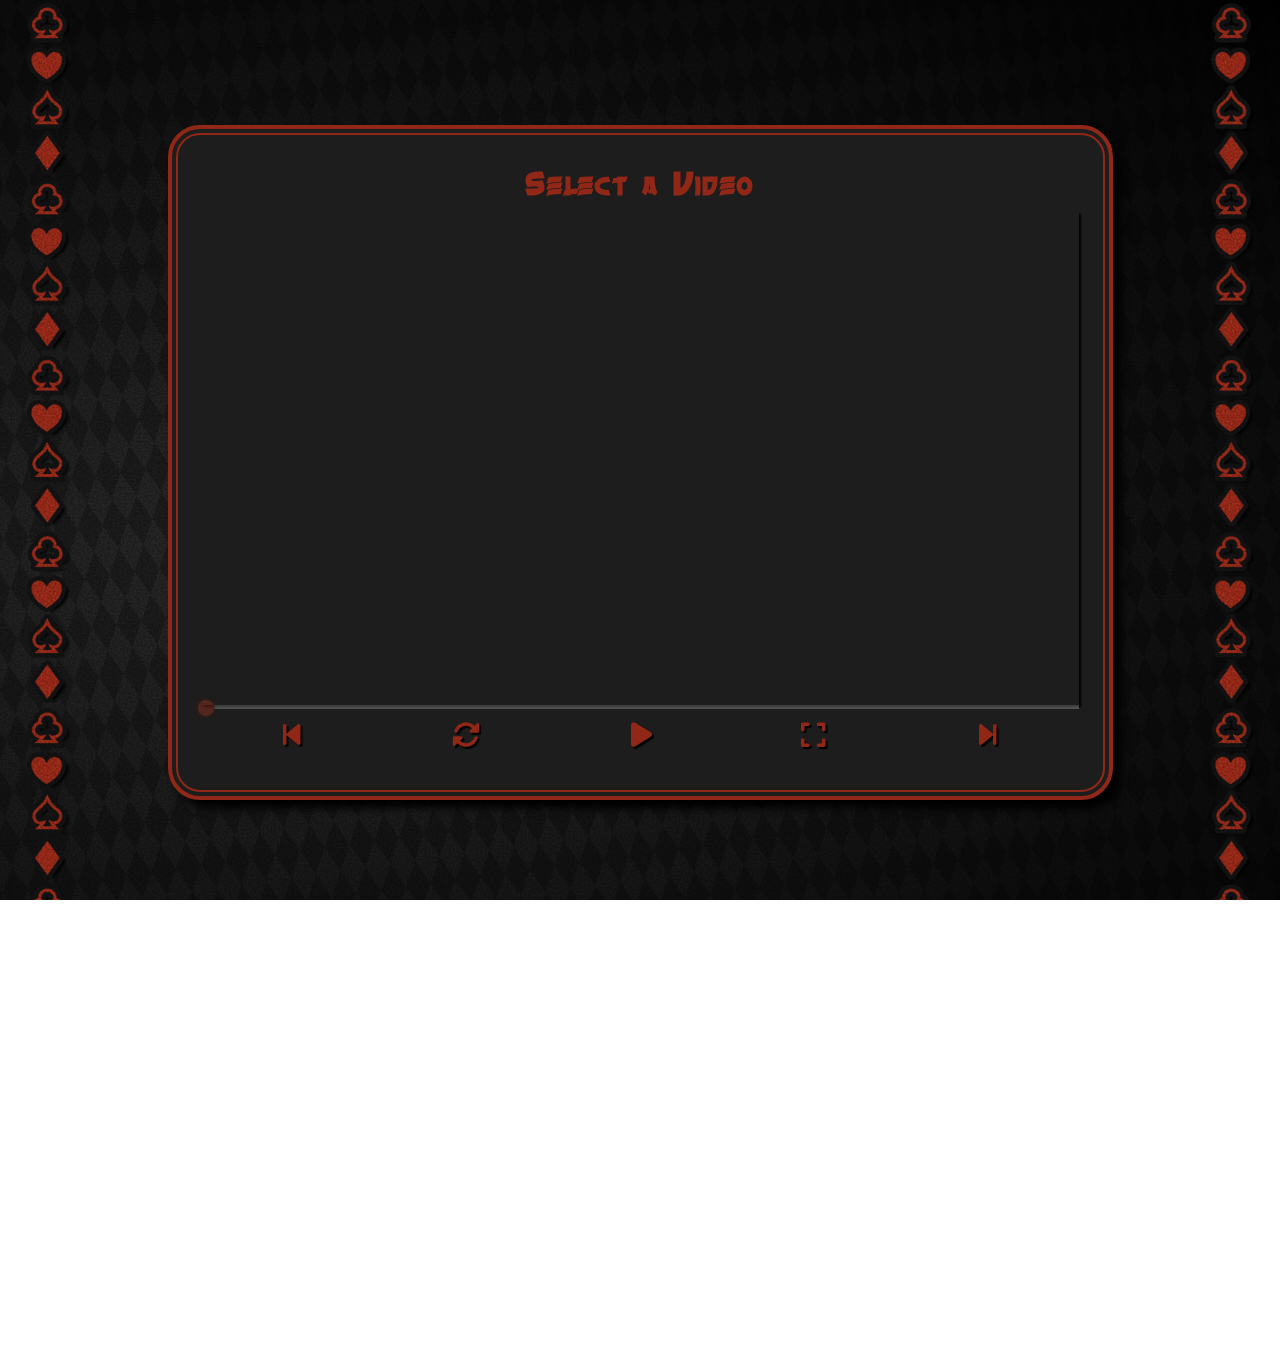
==== commit cd3ef987: "Mobile support (EXPERIMENTAL)" ====
--- a/practicetool/index.html
+++ b/practicetool/index.html
@@ -9,6 +9,7 @@
     <meta charset="UTF-8">
     <meta name="viewport" content="width=device-width, initial-scale=1.0">
     <script src="lib/jquery-3.7.1.min.js"></script>
+    <script src="lib/jquery.mobile-1.4.5.min.js"></script>
     <title>florea__practice</title>
 </head>
 
@@ -156,7 +157,7 @@
 
                     </div>
                 </div>
-                <button class="tools">More Tools</button>
+                <!-- <button class="tools">More Tools</button> -->
             </div>
 
         </main>
--- a/practicetool/css/style.css
+++ b/practicetool/css/style.css
@@ -29,7 +29,7 @@
 body {
     margin: 0;
     padding: 0;
-    overflow: hidden;
+    min-height: 150vh;
 }
 
 button {
@@ -119,6 +119,10 @@
 
 /* specifics */
 body>.container {
+    position: fixed;
+    top: 0;
+    left: 0;
+    overflow: hidden;
     display: flex;
     width: 100vw;
     height: 100vh;
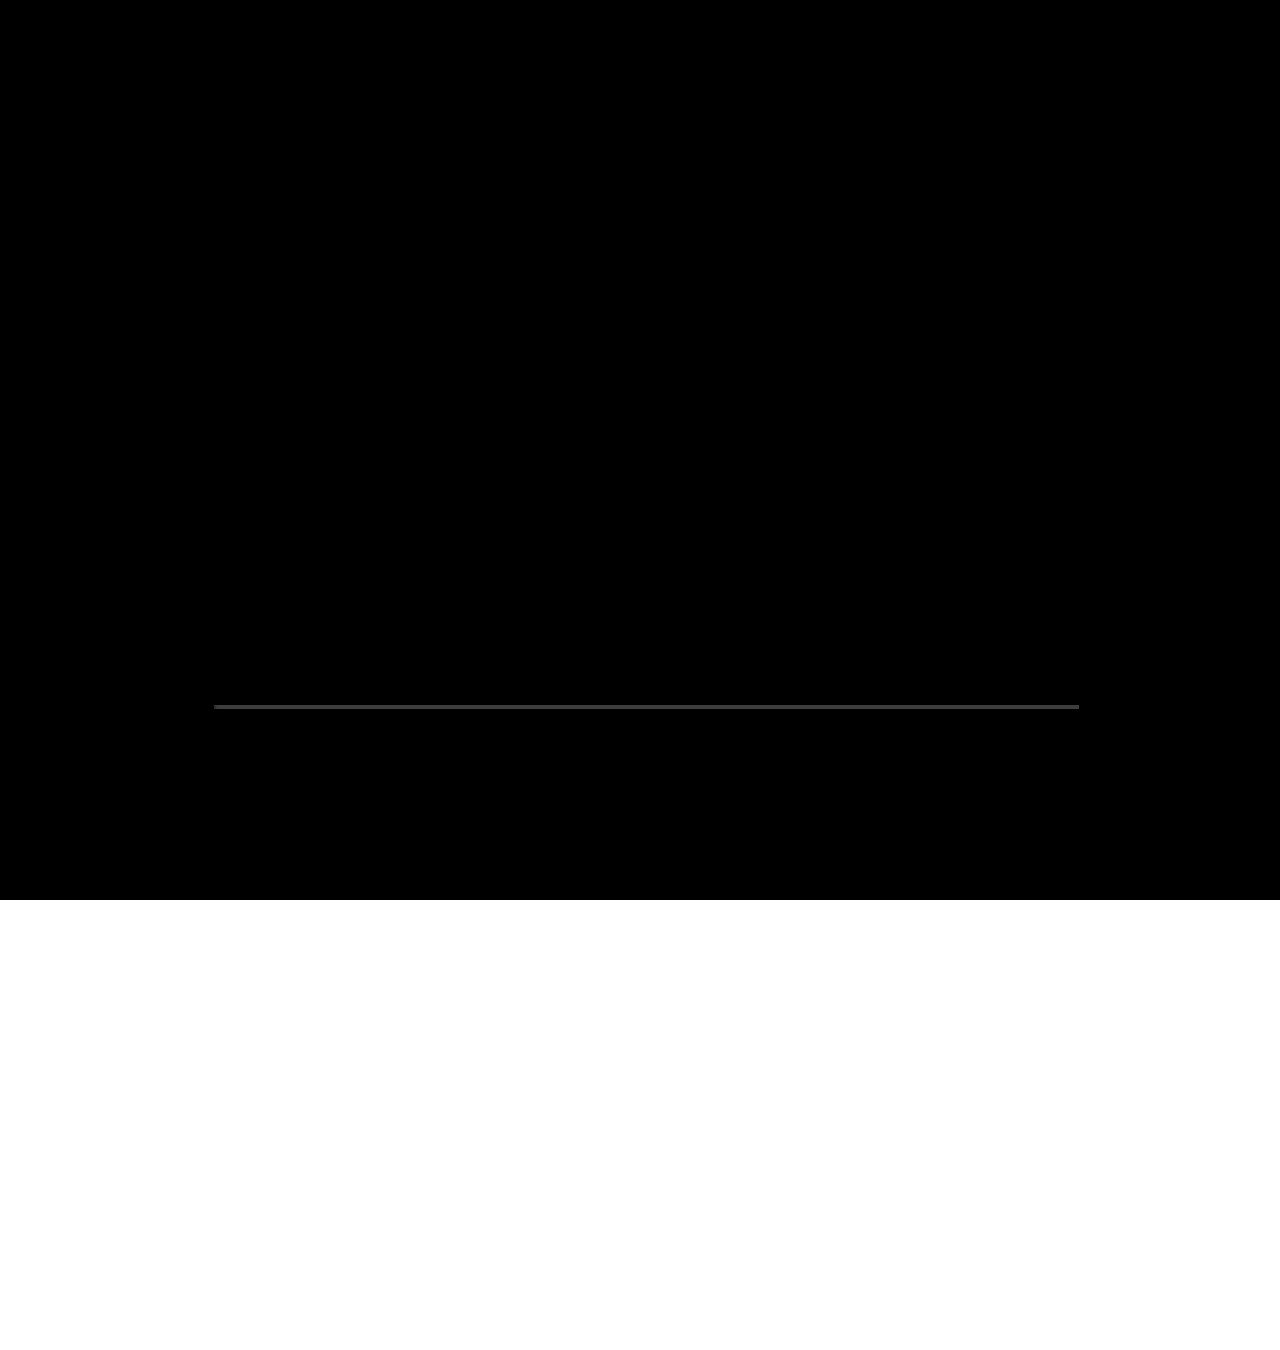
==== commit 54fd583a: "Added theme support and keyboard shortcuts." ====
--- a/practicetool/index.html
+++ b/practicetool/index.html
@@ -9,7 +9,6 @@
     <meta charset="UTF-8">
     <meta name="viewport" content="width=device-width, initial-scale=1.0">
     <script src="lib/jquery-3.7.1.min.js"></script>
-    <script src="lib/jquery.mobile-1.4.5.min.js"></script>
     <title>florea__practice</title>
 </head>
 
@@ -20,8 +19,8 @@
             <!-- background -->
             <div class="background">
                 <div class="bg-pattern"></div>
-                <div class="side"></div>
-                <div class="side"></div>
+                <div class="side hidden"></div>
+                <div class="side hidden"></div>
                 <div class="fg-pattern"></div>
             </div>
 
@@ -36,7 +35,9 @@
                                 <div id="player-content">
                                     <div id="player"></div>
                                     <div id="rest-display" class="hidden">
-                                        <div class="banner"><h2>0</h2></div>
+                                        <div class="banner">
+                                            <h2>0</h2>
+                                        </div>
                                     </div>
                                 </div>
                             </div>
@@ -44,10 +45,14 @@
                                 <!-- add frame advance and frame return -->
                                 <div class="c loop-count hidden">3</div>
                                 <div class="c frame-prev"><i class="fa-solid fa-backward-step"></i></div>
-                                <div class="c restart"><i class="fa-solid fa-rotate"></i><span class="hidden">Loop</span></div>
+                                <div class="c restart"><i class="fa-solid fa-rotate"></i><span
+                                        class="hidden">Loop</span></div>
                                 <!-- when in fullscreen, show time it will jump to -->
                                 <div class="c play"><i class="fa-solid fa-play"></i><i
                                         class="fa-solid fa-pause hidden"></i></div>
+
+                                <div class="c countdown"><i class="fa-regular fa-clock"></i></div>
+
                                 <div class="c fullscreen"><i class="fa-solid fa-expand"></i></div>
                                 <div class="c frame-next"><i class="fa-solid fa-forward-step"></i></div>
                                 <div id="scrubber">
@@ -107,23 +112,23 @@
                                 <h3>Speed</h3>
                                 <h3>Speed</h3>
                                 <div class="close"><i class="fa-solid fa-xmark"></i></div>
-                                    <span>Playback Speed</span>
-                                    <select id="playback-speed">
-                                        <option value="0.1">10%</option>
-                                        <option value="0.2">20%</option>
-                                        <option value="0.3">30%</option>
-                                        <option value="0.4">40%</option>
-                                        <option value="0.5">50%</option>
-                                        <option value="0.6">60%</option>
-                                        <option value="0.7">70%</option>
-                                        <option value="0.8">80%</option>
-                                        <option value="0.9">90%</option>
-                                        <option value="1" selected>100%</option>
-                                        <option value="1.25">125%</option>
-                                        <option value="1.5">150%</option>
-                                        <option value="1.75">175%</option>
-                                        <option value="2">200%</option>
-                                    </select>
+                                <span>Playback Speed</span>
+                                <select id="playback-speed">
+                                    <option value="0.1">10%</option>
+                                    <option value="0.2">20%</option>
+                                    <option value="0.3">30%</option>
+                                    <option value="0.4">40%</option>
+                                    <option value="0.5">50%</option>
+                                    <option value="0.6">60%</option>
+                                    <option value="0.7">70%</option>
+                                    <option value="0.8">80%</option>
+                                    <option value="0.9">90%</option>
+                                    <option value="1" selected>100%</option>
+                                    <option value="1.25">125%</option>
+                                    <option value="1.5">150%</option>
+                                    <option value="1.75">175%</option>
+                                    <option value="2">200%</option>
+                                </select>
                                 <div class="loopspeed opt disabled">
                                     <div class="opt">
                                         <span>Speed up after loops:</span>
@@ -157,20 +162,49 @@
 
                     </div>
                 </div>
-                <!-- <button class="tools">More Tools</button> -->
+                <button class="tools">Tools & Hints</button>
             </div>
 
         </main>
-        <!-- <nav data-active="false">
+        <nav data-active="false">
             <ul>
+                <h4>Tools:</h4>
+                <li>
+                    Theme: <select id="theme-select">
+                        <option value="light">Basic Light</option>
+                        <option value="dark">Basic Dark</option>
+                        <option value="ace">Ace (Cherish)</option>
+                    </select>
+                </li>
+            </ul>
+            <!-- <ul>
                 <li>
                     <a href="#__BLANK">Metronome</a>
                 </li>
                 <li>
                     <a href="#__BLANK">Tutorials</a>
                 </li>
+            </ul> -->
+            <hr>
+            <ul>
+                <h4>Keyboard Shortcuts:</h4>
+                <li>
+                    Spacebar: Play/Pause
+                </li>
+                <li>
+                    R: Restart/Loop
+                </li>
+                <li>
+                    F: Fullscreen
+                </li>
+                <li>
+                    N: Next Frame
+                </li>
+                <li>
+                    P: Previous Frame
+                </li>
             </ul>
-        </nav> -->
+        </nav>
     </div>
 
     <script src="js/themes.js"></script>
--- a/practicetool/css/style.css
+++ b/practicetool/css/style.css
@@ -10,14 +10,14 @@
 }
 
 :root {
-    --theme-bg-primary: #1d1d1d;
+    --theme-bg-primary: black;
     --theme-bg-secondary: black;
-    --theme-fg-primary: #912717;
-    --theme-fg-secondary: #D33E25;
-    --theme-txt-primary: #d4d4d4;
-    --theme-bg-pattern: url("../img/card.png");
-    --theme-fg-pattern: url("../img/noise.png");
-    --theme-font-h-primary: chinyen;
+    --theme-fg-primary: black;
+    --theme-fg-secondary: black;
+    --theme-txt-primary: black;
+    --theme-bg-pattern: unset;
+    --theme-fg-pattern: unset;
+    --theme-font-h-primary: sans-serif;
     --theme-font-p: monospace
 }
 
